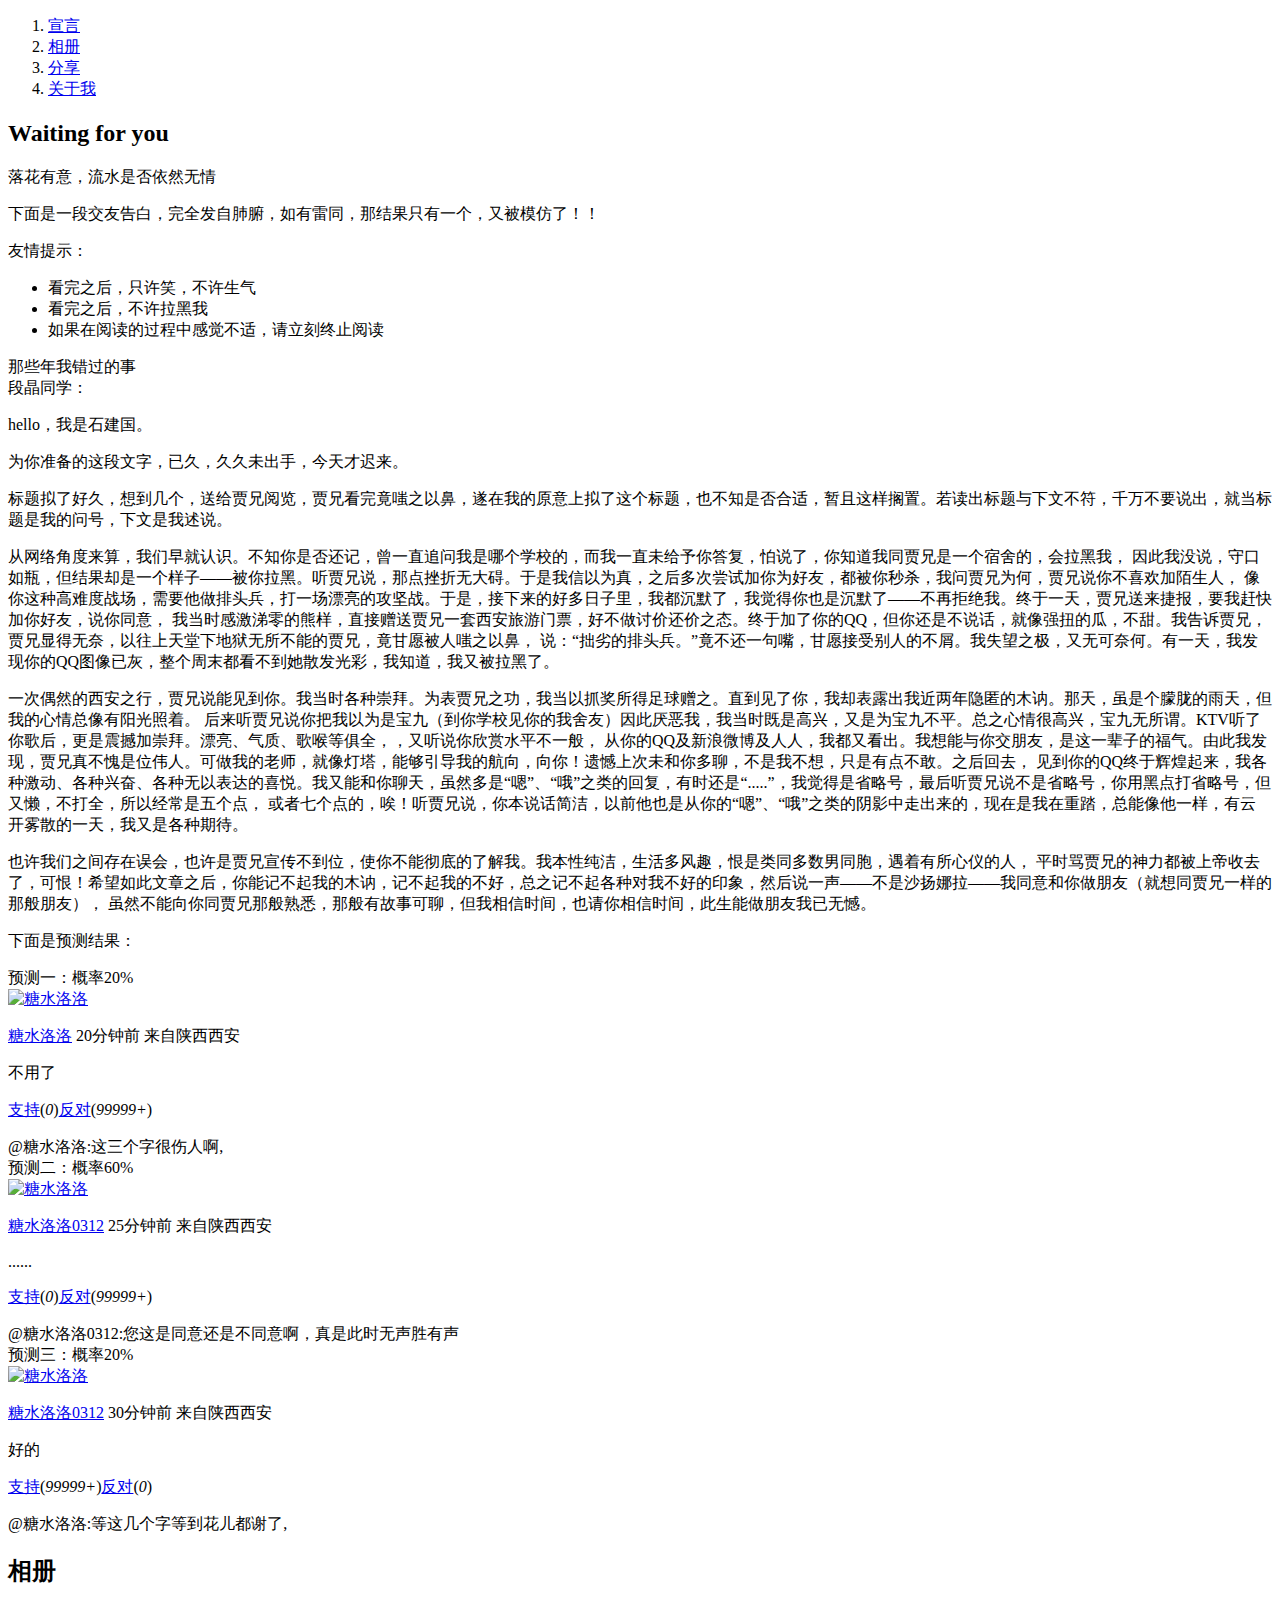
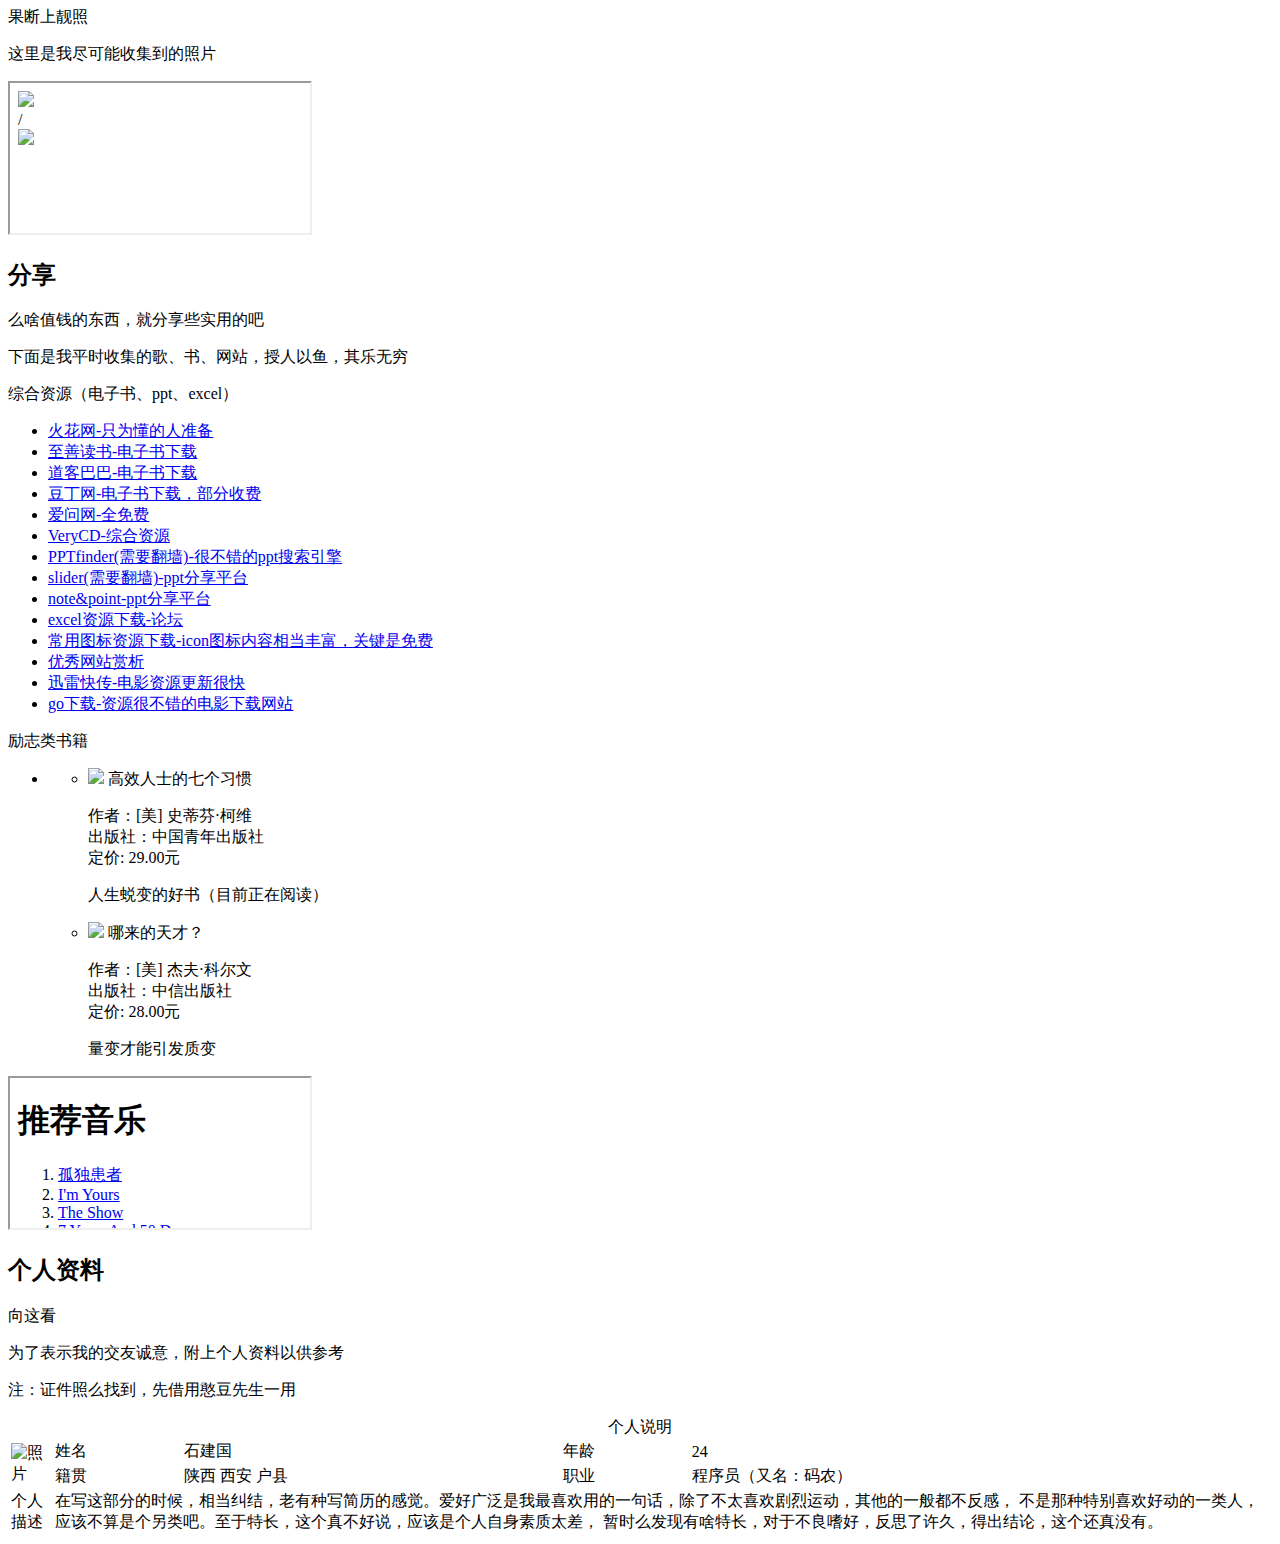
==== gift.html @ 1f764562 "增加工程文件" ====
<!DOCTYPE HTML>
<html>
	<head>
		<meta charset="UTF-8">
		<title>网页</title>
		<link rel="stylesheet" href="css/comment/share.css">
		<link rel="stylesheet" href="lib/css/screen.css">
		<link rel="stylesheet" href="css/comment/comment.css">
		<link rel="stylesheet" href="css/personInfo/personInfo.css">
		<script src="lib/js/jquery.js"></script>
		<script src="lib/js/widget.js"></script>
	</head>
	
	<body>
		<!-- 左侧导航部分 -->
		<div id="nav">
		  <div class="toc section">
		    <ol>
		      <li><a href="#intro">宣言</a></li>
		      <li><a href="#basic">相册</a></li>
		      <li><a href="#async">分享</a></li>
		      <li><a href="#dive-into">关于我</a></li>
		    </ol>
		  </div>
		</div><!-- 左侧导航end -->
		
		<!-- 主体部分 -->
		<div>
			<div class="article-wrap article-intro">
				<article>
					<h2 id="intro">Waiting for you</h2>
					<div class="subtitle">落花有意，流水是否依然无情</div>
					<div class="content">
						<p class="annotation">
							下面是一段交友告白，完全发自肺腑，如有雷同，那结果只有一个，又被模仿了！！
						</p>
	
						<div class="highlight">
							<p class="c1">友情提示：</p>
							<ul>
								<li>看完之后，只许笑，不许生气</li>
								<li>看完之后，不许拉黑我</li>
								<li>如果在阅读的过程中感觉不适，请立刻终止阅读</li>
							</ul>
							<!-- 信内容 -->
							<div class="title">那些年我错过的事</div>
							<div class="article-letter">
								<span>段晶同学：</span>
								<p>
									hello，我是石建国。
								</p>
								<p>
									为你准备的这段文字，已久，久久未出手，今天才迟来。
								</p>
								<p>
									标题拟了好久，想到几个，送给贾兄阅览，贾兄看完竟嗤之以鼻，遂在我的原意上拟了这个标题，也不知是否合适，暂且这样搁置。若读出标题与下文不符，千万不要说出，就当标题是我的问号，下文是我述说。 
								</p>
								<p>
									从网络角度来算，我们早就认识。不知你是否还记，曾一直追问我是哪个学校的，而我一直未给予你答复，怕说了，你知道我同贾兄是一个宿舍的，会拉黑我，
									因此我没说，守口如瓶，但结果却是一个样子——被你拉黑。听贾兄说，那点挫折无大碍。于是我信以为真，之后多次尝试加你为好友，都被你秒杀，我问贾兄为何，贾兄说你不喜欢加陌生人，
									像你这种高难度战场，需要他做排头兵，打一场漂亮的攻坚战。于是，接下来的好多日子里，我都沉默了，我觉得你也是沉默了——不再拒绝我。终于一天，贾兄送来捷报，要我赶快加你好友，说你同意，
									我当时感激涕零的熊样，直接赠送贾兄一套西安旅游门票，好不做讨价还价之态。终于加了你的QQ，但你还是不说话，就像强扭的瓜，不甜。我告诉贾兄，贾兄显得无奈，以往上天堂下地狱无所不能的贾兄，竟甘愿被人嗤之以鼻，
									说：“拙劣的排头兵。”竟不还一句嘴，甘愿接受别人的不屑。我失望之极，又无可奈何。有一天，我发现你的QQ图像已灰，整个周末都看不到她散发光彩，我知道，我又被拉黑了。<i class="d_face d_face4" title="委屈"></i>
								</p>
								<p>
									一次偶然的西安之行，贾兄说能见到你。我当时各种崇拜。为表贾兄之功，我当以抓奖所得足球赠之。直到见了你，我却表露出我近两年隐匿的木讷。那天，虽是个朦胧的雨天，但我的心情总像有阳光照着。
									后来听贾兄说你把我以为是宝九（到你学校见你的我舍友）因此厌恶我，我当时既是高兴，又是为宝九不平。总之心情很高兴，宝九无所谓。KTV听了你歌后，更是震撼加崇拜。漂亮、气质、歌喉等俱全，<i class="d_face d_face9" title="漂亮"></i>，又听说你欣赏水平不一般，
									从你的QQ及新浪微博及人人，我都又看出。我想能与你交朋友，是这一辈子的福气。由此我发现，贾兄真不愧是位伟人。可做我的老师，就像灯塔，能够引导我的航向，向你！遗憾上次未和你多聊，不是我不想，只是有点不敢。之后回去，
									见到你的QQ终于辉煌起来，我各种激动、各种兴奋、各种无以表达的喜悦。我又能和你聊天，虽然多是“嗯”、“哦”之类的回复，有时还是“.....”，我觉得是省略号，最后听贾兄说不是省略号，你用黑点打省略号，但又懒，不打全，所以经常是五个点，
									或者七个点的，唉！听贾兄说，你本说话简洁，以前他也是从你的“嗯”、“哦”之类的阴影中走出来的，现在是我在重踏，总能像他一样，有云开雾散的一天，我又是各种期待。<i class="d_face heart" title="真心"></i>
								</p>
								<p>
									也许我们之间存在误会，也许是贾兄宣传不到位，使你不能彻底的了解我。我本性纯洁，生活多风趣，恨是类同多数男同胞，遇着有所心仪的人，
									平时骂贾兄的神力都被上帝收去了，可恨！希望如此文章之后，你能记不起我的木讷，记不起我的不好，总之记不起各种对我不好的印象，然后说一声——不是沙扬娜拉——我同意和你做朋友（就想同贾兄一样的那般朋友），
									虽然不能向你同贾兄那般熟悉，那般有故事可聊，但我相信时间，也请你相信时间，此生能做朋友我已无憾。
								</p>
							</div>
						</div>
	
						<p>下面是预测结果：</p>
						<div class="highlight">
							<!-- 评论 -->
							<div class="cmt_item">
								<div class="result">预测一：<span class="probability">概率20%</span></div>
								<div class="pic">
									<a href="images/comment/headphoto.png" target="_blank"
										title="糖水洛洛"><img
										src="images/comment/headphoto.png"
										alt="糖水洛洛" width="50" height="50"></a>
								</div>
								<p class="cmt_hd">
									<a href="http://tp3.sinaimg.cn/1891231394/50/39999974156/0" target="_blank"
										title="糖水洛洛">糖水洛洛</a> <span class="cmt_time">20分钟前
										来自陕西西安</span>
								</p>
								<div class="cmt_bd">
									<div class="cmt_content">
										不用了
									</div>
								</div>
								<p class="cmt_fd" id="tool_43846173">
									<span class="cmt_agree"><a href="#" class="agree">支持</a>(<i
										class="agree_num">0</i>)</span><span class="cmt_disagree"><a
										href="#" class="disagree">反对</a>(<i class="disagree_num">99999+</i>)</span>
								</p>
								<div class="annotation margin_left">@糖水洛洛:这三个字很伤人啊,<i class="d_face d_face6" title="汗"></i></div>
							</div><!-- 评论end -->
							<i class="line_wall"></i>
							<div class="cmt_item">
								<div class="result">预测二：<span class="probability">概率60%</span></div>
								<div class="pic">
									<a href="http://tp3.sinaimg.cn/1891231394/50/39999974156/0" target="_blank"
										title="糖水洛洛"><img
										src="http://tp3.sinaimg.cn/1891231394/50/39999974156/0"
										alt="糖水洛洛" width="50" height="50"></a>
								</div>
								<p class="cmt_hd">
									<a href="#" target="_blank"
										title="糖水洛洛">糖水洛洛0312</a> <span class="cmt_time">25分钟前
										来自陕西西安</span>
								</p>
								<div class="cmt_bd">
									<div class="cmt_content">......</div>
								</div>
								<p class="cmt_fd" id="tool_43846173">
									<span class="cmt_agree"><a href="#" class="agree">支持</a>(<i
										class="agree_num">0</i>)</span><span class="cmt_disagree"><a
										href="#" class="disagree">反对</a>(<i class="disagree_num">99999+</i>)</span>
								</p>
								<div class="annotation margin_left">@糖水洛洛0312:您这是同意还是不同意啊，真是此时无声胜有声</div>
							</div><!-- 评论end -->
							<i class="line_wall"></i>
							<div class="cmt_item">
								<div class="result">预测三：<span class="probability">概率20%</span></div>
								<div class="pic">
									<a href="http://tp3.sinaimg.cn/1891231394/50/39999974156/0" target="_blank"
										title="糖水洛洛"><img
										src="http://tp3.sinaimg.cn/1891231394/50/39999974156/0"
										alt="糖水洛洛" width="50" height="50"></a>
								</div>
								<p class="cmt_hd">
									<a href="#" target="_blank"
										title="糖水洛洛">糖水洛洛0312</a> <span class="cmt_time">30分钟前
										来自陕西西安</span>
								</p>
								<div class="cmt_bd">
									<div class="cmt_content">
										好的
									</div>
								</div>
								<p class="cmt_fd" id="tool_43846173">
									<span class="cmt_agree"><a href="#" class="agree">支持</a>(<i
										class="agree_num">99999+</i>)</span><span class="cmt_disagree"><a
										href="#" class="disagree">反对</a>(<i class="disagree_num">0</i>)</span>
								</p>
								<div class="annotation margin_left">@糖水洛洛:等这几个字等到花儿都谢了,
								<i class="d_face d_face13" title="胜利"></i>
								<i class="d_face d_face14" title="赞"></i>
								</div>
							</div><!-- 评论end -->
							<i class="line_wall"></i>
						</div>
					</div>
				</article>
			</div>
			<!-- 分割线 -->
			<div class="divider-from-bottom social"></div>
			
			<!-- 相册部分 -->
			<div class="article-wrap article-basic">
				<article>
				    <h2 id="basic">相册</h2>
    				<div class="subtitle">果断上靓照</div>
    				<div class="content">
    					<p>这里是我尽可能收集到的照片</p>
    					<div class="highlight">
    						<iframe src="photo.html" class="photo"></iframe>
    					</div>
    				</div>
				</article>
			</div><!-- 相册部分end -->
			<!-- 分割线 -->
			<div class="divider-from-bottom social"></div>
			
			<!-- 分享部分 -->
			<div class="article-wrap article-async">
				<article>
				    <h2 id="async">分享</h2>
    				<div class="subtitle">么啥值钱的东西，就分享些实用的吧</div>
    				<div class="content">
    					<p>下面是我平时收集的歌、书、网站，授人以鱼，其乐无穷</p>
    					<!-- 书籍部分 -->
    					<div>综合资源（电子书、ppt、excel）</div>
						<ul class="resouce noboder">
							<li class="resouce_li">
								<a href="http://www.hoohua.com/">火花网-只为懂的人准备</a>
							</li>
							<li class="resouce_li">
								<a href="http://uread.superfection.com/">至善读书-电子书下载</a>
							</li>
							<li class="resouce_li">
								<a href="http://www.doc88.com/">道客巴巴-电子书下载</a>
							</li>
							<li class="resouce_li">
								<a href="http://www.docin.com/">豆丁网-电子书下载，部分收费</a>
							</li>
							<li class="resouce_li">
								<a href="http://ishare.iask.sina.com.cn/">爱问网-全免费</a>
							</li>
							<li class="resouce_li">
								<a href="http://www.verycd.com/">VeryCD-综合资源</a>
							</li>
							<li class="resouce_li">
								<a href="http://pptfinder.net/">PPTfinder(需要翻墙)-很不错的ppt搜索引擎</a>
							</li>
							<li class="resouce_li">
								<a href="http://www.slideshare.net/">slider(需要翻墙)-ppt分享平台</a>
							</li>
							<li class="resouce_li">
								<a href="http://noteandpoint.com/">note&point-ppt分享平台</a>
							</li>
							<li class="resouce_li">
								<a href="http://www.exceltip.net/">excel资源下载-论坛</a>
							</li>
							<li class="resouce_li">
								<a href="http://www.iconarchive.com/">常用图标资源下载-icon图标内容相当丰富，关键是免费</a>
							</li>
							<li class="resouce_li">
								<a href="http://nav80.com/">优秀网站赏析</a>
							</li>
							<li class="resouce_li">
								<a href="http://find.xlpan.com/index.html">迅雷快传-电影资源更新很快</a>
							</li>
							<li class="resouce_li">
								<a href="http://goxiazai.cc/">go下载-资源很不错的电影下载网站</a>
							</li>
						</ul>
						<div>
							<div class="typetitle">励志类书籍</div>
							<ul class="entry-list-col2 noboder">
								<li class="nostyle">
									<ul class="noboder">
										<li class="nostyle">
											<a>
												<img src="images/comment/firstbook.jpg" class="cover"/>
											</a>
											<label class="booktitle">高效人士的七个习惯</label>
											<p class="entry-star-small">							
												作者：[美] 史蒂芬·柯维
												<br>出版社：中国青年出版社
												<br>定价: 29.00元
											</p>
											<div class="entry-list-col2-review">
												<p class="entry-star-small">
													人生蜕变的好书（目前正在阅读）
												</p>
											</div>
										</li>
										<li class="nostyle">
											<a>
												<img src="images/comment/secondbook.jpg" class="cover"/>
											</a>
											<label class="booktitle">哪来的天才？</label>
											<p class="entry-star-small">							
												作者：[美] 杰夫·科尔文
												<br>出版社：中信出版社
												<br>定价: 28.00元
											</p>
											<div class="entry-list-col2-review">
												<p class="entry-star-small">
													量变才能引发质变
												</p>
											</div>
										</li>
									</ul>
								</li>
							</ul>
						</div>	
    					<!-- 音乐 -->
    					<div class="graybg">
    						<iframe src="music.html" class="music"></iframe>
    					</div>
    				</div>
				</article>
			</div><!-- 分享部分end -->
			<!-- 分割线 -->
			<div class="divider-from-bottom social"></div>
			
			<!-- 个人说明部分 -->
			<div class="article-wrap article-dive-into">
				<article>
				    <h2 id="dive-into">个人资料</h2>
    				<div class="subtitle">向这看</div>
    				<div class="content">
    					<p>为了表示我的交友诚意，附上个人资料以供参考</p>
    					<p class="memo">注：证件照么找到，先借用憨豆先生一用</p>
    					<div class="highlight">
    						<table class="table">
    							<caption>个人说明</caption>
    							<tbody>
    								<tr>
    									<td rowspan="2">
    										<img alt="照片" src="images/comment/me.gif">
    									</td>
    									<td>姓名</td>
    									<td>石建国</td>
    									<td>年龄</td>
    									<td>24</td>
    								</tr>
    								<tr>
    									<td>籍贯</td>
    									<td>陕西 西安 户县</td>
    									<td>职业</td>
    									<td>程序员（又名：码农）</td>
    								</tr>
    								<tr>
    									<td rowspan="5">个人描述</td>
    									<td colspan="5">
    										在写这部分的时候，相当纠结，老有种写简历的感觉。爱好广泛是我最喜欢用的一句话，除了不太喜欢剧烈运动，其他的一般都不反感，
    										不是那种特别喜欢好动的一类人，应该不算是个另类吧。至于特长，这个真不好说，应该是个人自身素质太差，
    										暂时么发现有啥特长，对于不良嗜好，反思了许久，得出结论，这个还真没有。
    									</td>
    								</tr>
    							</tbody>
    						</table>
    					</div>
    				</div>
				</article>
			</div><!-- 个人说明部分end -->
			<!-- 分割线 -->
			<div class="divider-from-bottom social"></div>
			<a id="scroll-to-top" title="回到顶部"></a>
		</div>
	</body>
</html>
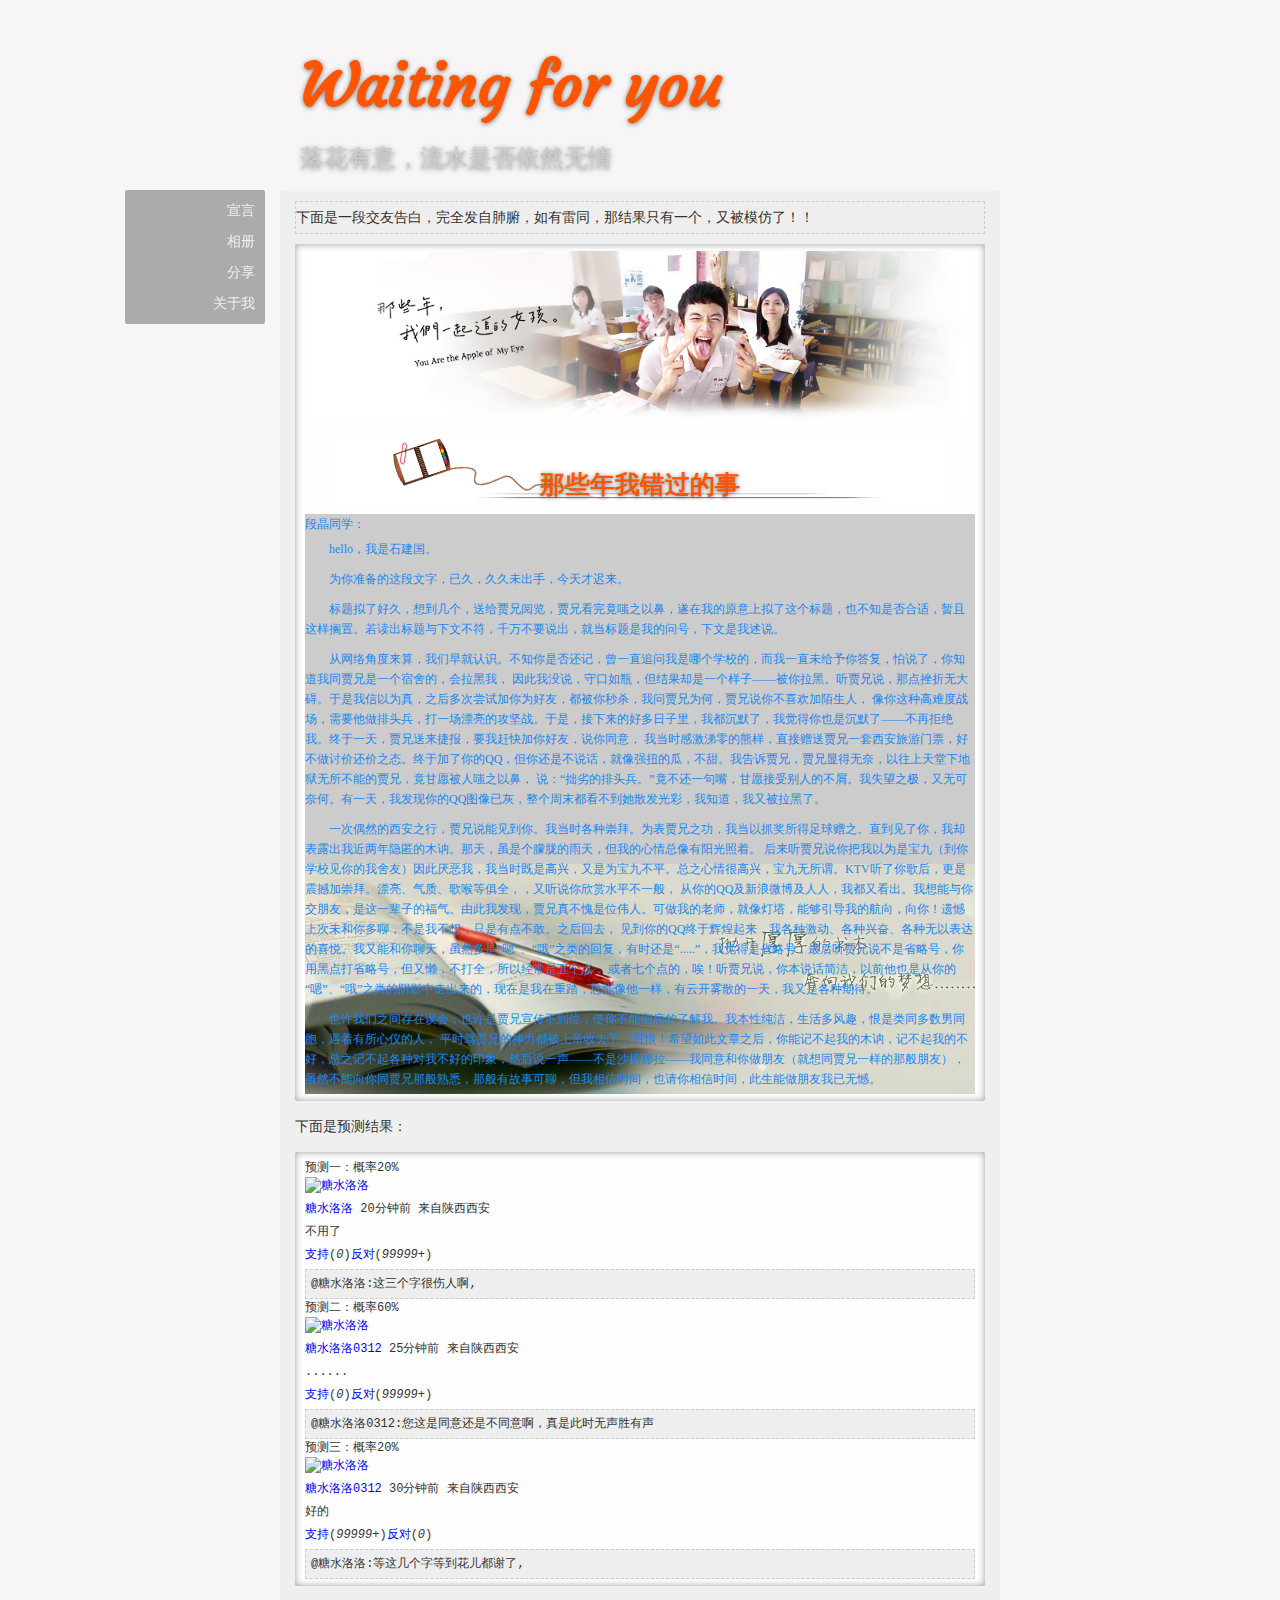
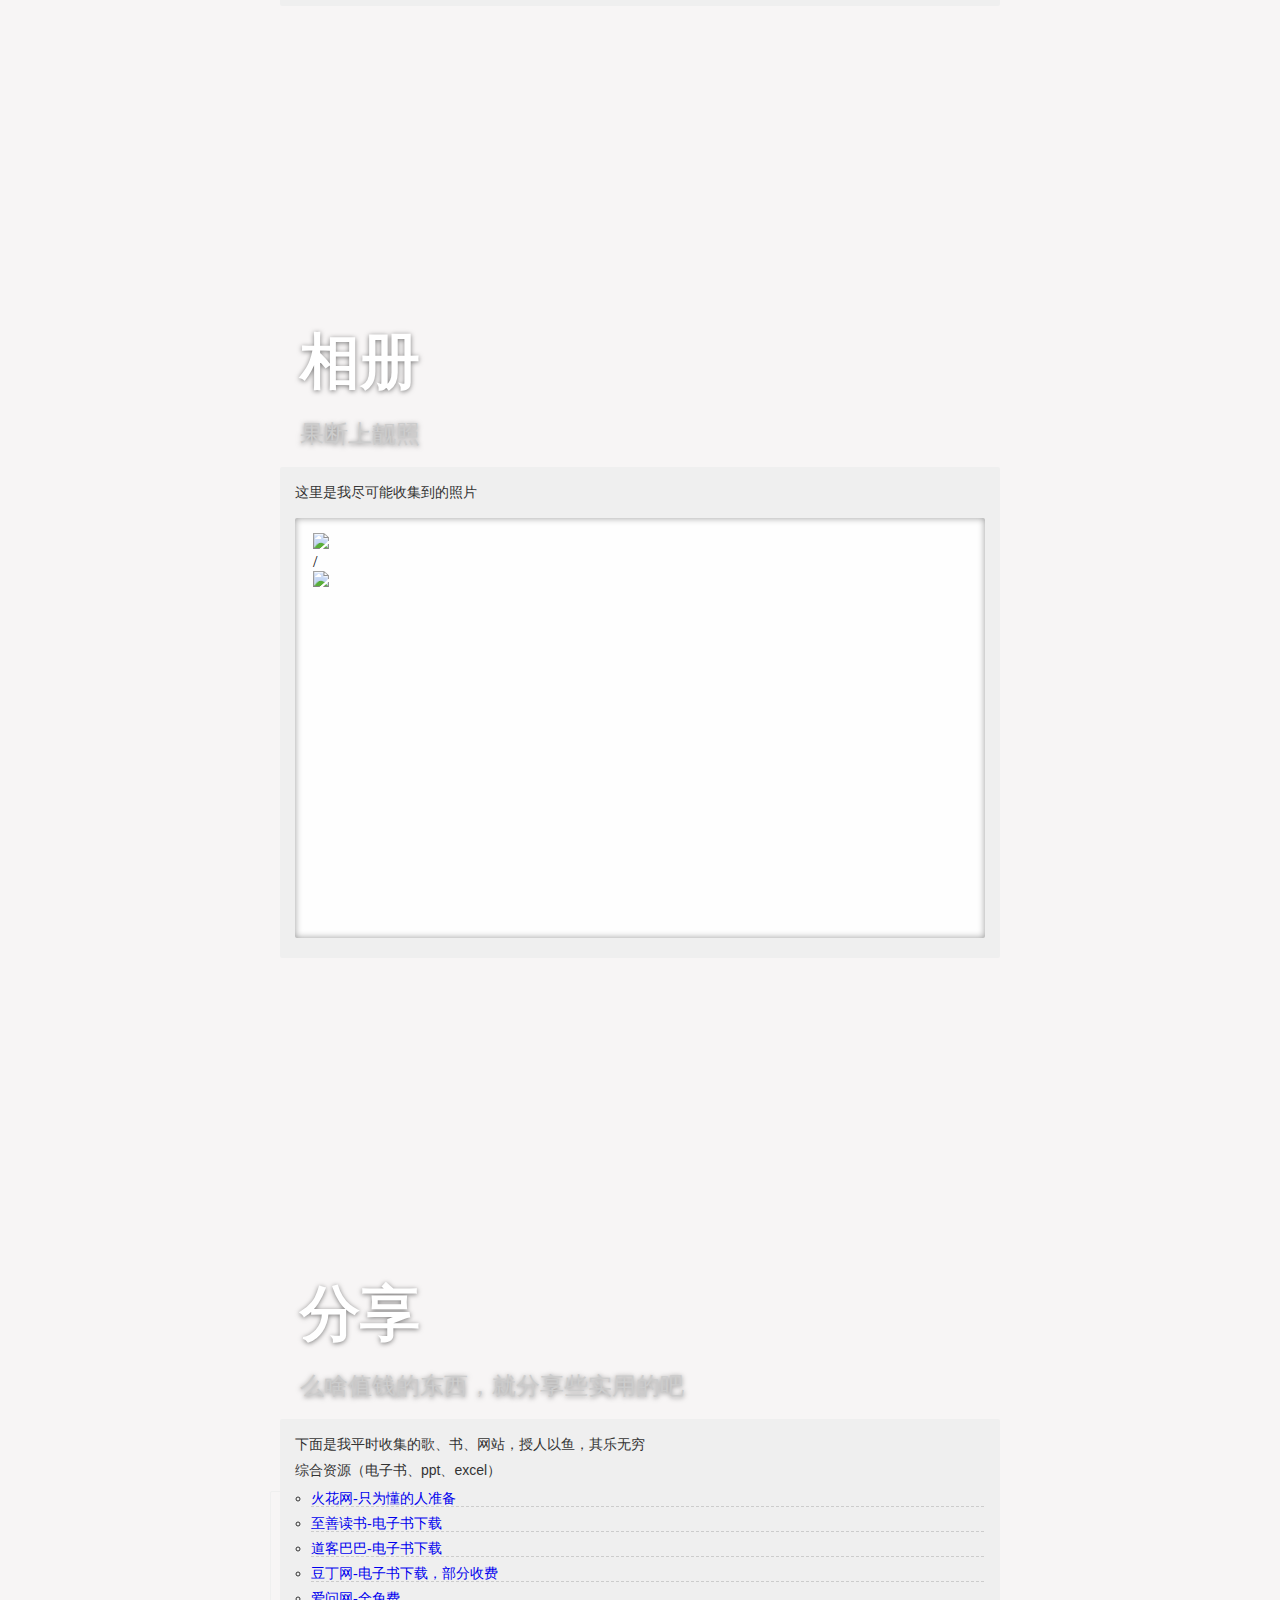
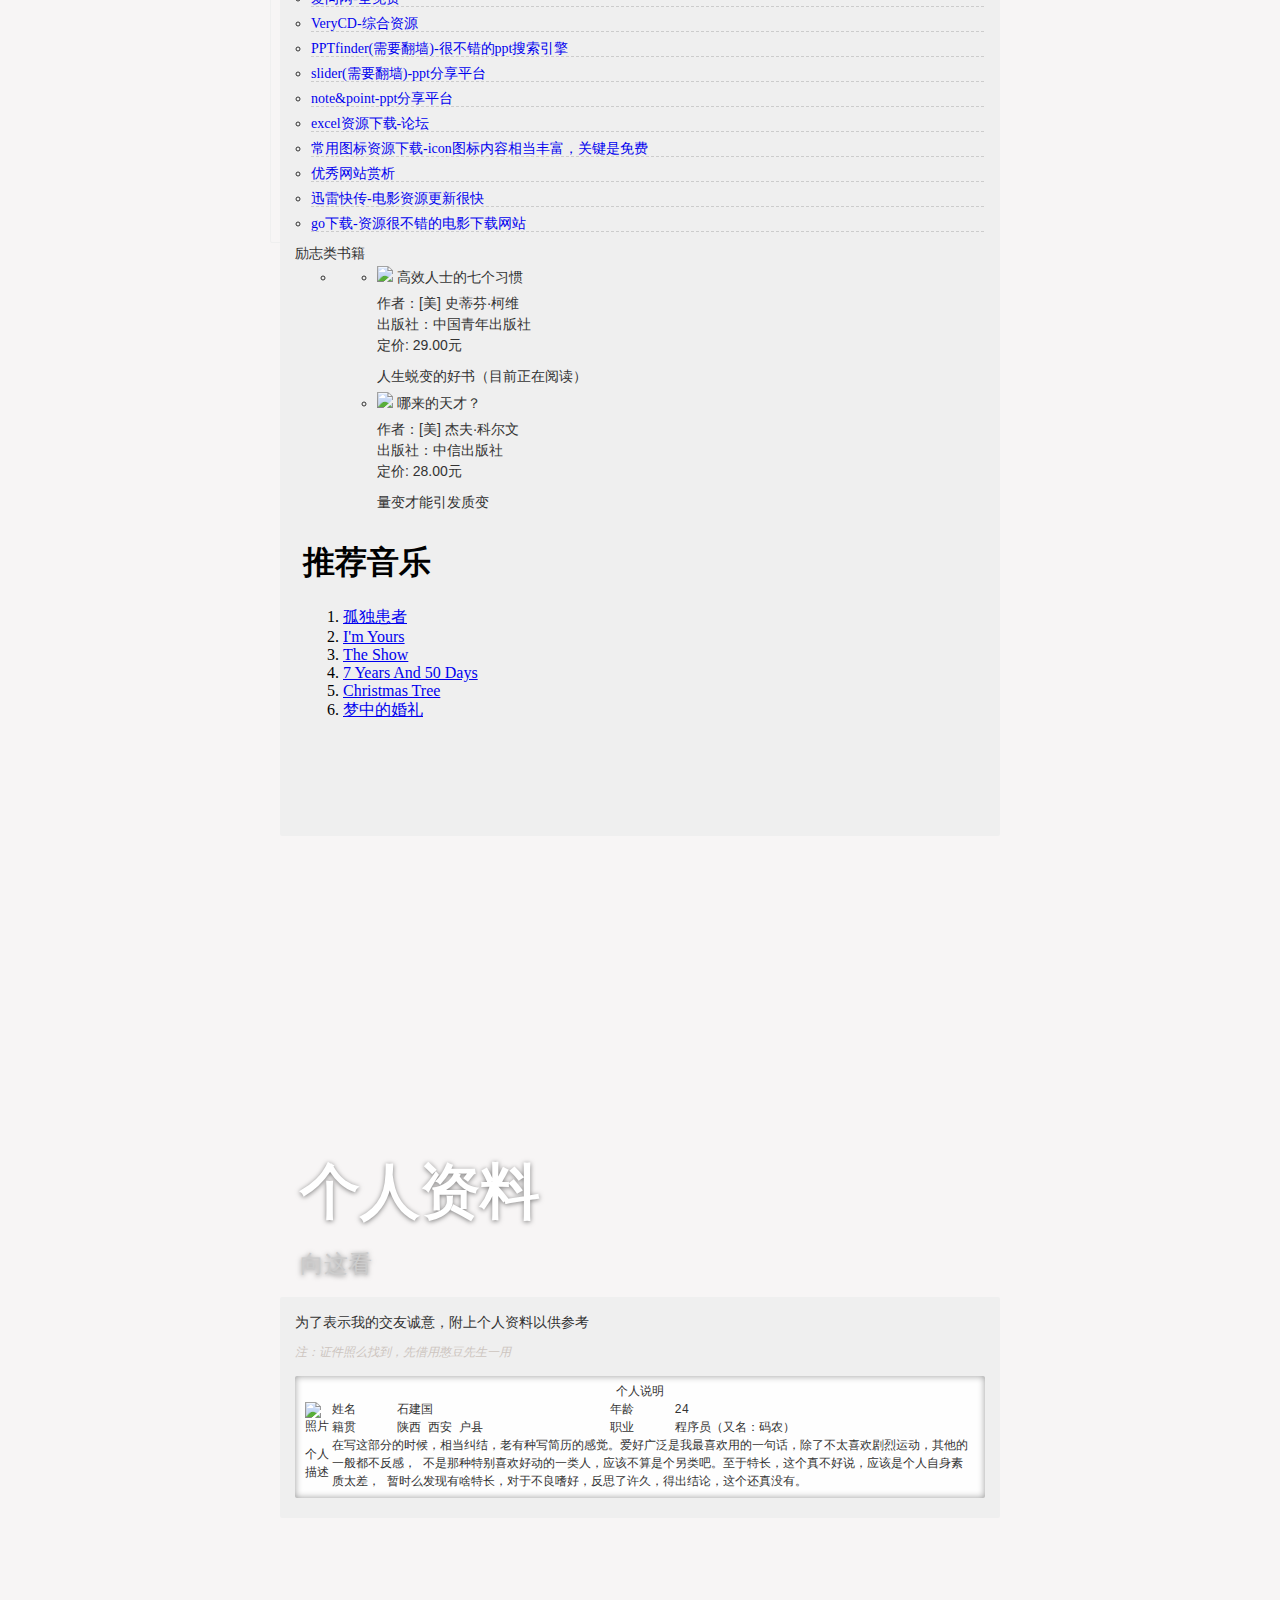
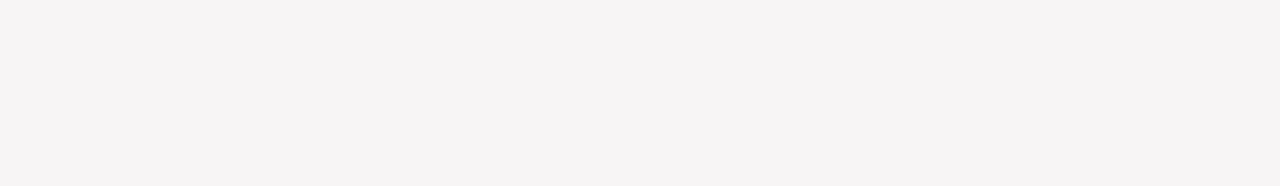
==== commit cff9e1bb: "1.完善书信样式" ====
--- a/gift.html
+++ b/gift.html
@@ -1,335 +1,334 @@
-<!DOCTYPE HTML>
-<html>
-	<head>
-		<meta charset="UTF-8">
-		<title>网页</title>
-		<link rel="stylesheet" href="css/comment/share.css">
-		<link rel="stylesheet" href="lib/css/screen.css">
-		<link rel="stylesheet" href="css/comment/comment.css">
-		<link rel="stylesheet" href="css/personInfo/personInfo.css">
-		<script src="lib/js/jquery.js"></script>
-		<script src="lib/js/widget.js"></script>
-	</head>
-	
-	<body>
-		<!-- 左侧导航部分 -->
-		<div id="nav">
-		  <div class="toc section">
-		    <ol>
-		      <li><a href="#intro">宣言</a></li>
-		      <li><a href="#basic">相册</a></li>
-		      <li><a href="#async">分享</a></li>
-		      <li><a href="#dive-into">关于我</a></li>
-		    </ol>
-		  </div>
-		</div><!-- 左侧导航end -->
-		
-		<!-- 主体部分 -->
-		<div>
-			<div class="article-wrap article-intro">
-				<article>
-					<h2 id="intro">Waiting for you</h2>
-					<div class="subtitle">落花有意，流水是否依然无情</div>
-					<div class="content">
-						<p class="annotation">
-							下面是一段交友告白，完全发自肺腑，如有雷同，那结果只有一个，又被模仿了！！
-						</p>
-	
-						<div class="highlight">
-							<p class="c1">友情提示：</p>
-							<ul>
-								<li>看完之后，只许笑，不许生气</li>
-								<li>看完之后，不许拉黑我</li>
-								<li>如果在阅读的过程中感觉不适，请立刻终止阅读</li>
-							</ul>
-							<!-- 信内容 -->
-							<div class="title">那些年我错过的事</div>
-							<div class="article-letter">
-								<span>段晶同学：</span>
-								<p>
-									hello，我是石建国。
-								</p>
-								<p>
-									为你准备的这段文字，已久，久久未出手，今天才迟来。
-								</p>
-								<p>
-									标题拟了好久，想到几个，送给贾兄阅览，贾兄看完竟嗤之以鼻，遂在我的原意上拟了这个标题，也不知是否合适，暂且这样搁置。若读出标题与下文不符，千万不要说出，就当标题是我的问号，下文是我述说。 
-								</p>
-								<p>
-									从网络角度来算，我们早就认识。不知你是否还记，曾一直追问我是哪个学校的，而我一直未给予你答复，怕说了，你知道我同贾兄是一个宿舍的，会拉黑我，
-									因此我没说，守口如瓶，但结果却是一个样子——被你拉黑。听贾兄说，那点挫折无大碍。于是我信以为真，之后多次尝试加你为好友，都被你秒杀，我问贾兄为何，贾兄说你不喜欢加陌生人，
-									像你这种高难度战场，需要他做排头兵，打一场漂亮的攻坚战。于是，接下来的好多日子里，我都沉默了，我觉得你也是沉默了——不再拒绝我。终于一天，贾兄送来捷报，要我赶快加你好友，说你同意，
-									我当时感激涕零的熊样，直接赠送贾兄一套西安旅游门票，好不做讨价还价之态。终于加了你的QQ，但你还是不说话，就像强扭的瓜，不甜。我告诉贾兄，贾兄显得无奈，以往上天堂下地狱无所不能的贾兄，竟甘愿被人嗤之以鼻，
-									说：“拙劣的排头兵。”竟不还一句嘴，甘愿接受别人的不屑。我失望之极，又无可奈何。有一天，我发现你的QQ图像已灰，整个周末都看不到她散发光彩，我知道，我又被拉黑了。<i class="d_face d_face4" title="委屈"></i>
-								</p>
-								<p>
-									一次偶然的西安之行，贾兄说能见到你。我当时各种崇拜。为表贾兄之功，我当以抓奖所得足球赠之。直到见了你，我却表露出我近两年隐匿的木讷。那天，虽是个朦胧的雨天，但我的心情总像有阳光照着。
-									后来听贾兄说你把我以为是宝九（到你学校见你的我舍友）因此厌恶我，我当时既是高兴，又是为宝九不平。总之心情很高兴，宝九无所谓。KTV听了你歌后，更是震撼加崇拜。漂亮、气质、歌喉等俱全，<i class="d_face d_face9" title="漂亮"></i>，又听说你欣赏水平不一般，
-									从你的QQ及新浪微博及人人，我都又看出。我想能与你交朋友，是这一辈子的福气。由此我发现，贾兄真不愧是位伟人。可做我的老师，就像灯塔，能够引导我的航向，向你！遗憾上次未和你多聊，不是我不想，只是有点不敢。之后回去，
-									见到你的QQ终于辉煌起来，我各种激动、各种兴奋、各种无以表达的喜悦。我又能和你聊天，虽然多是“嗯”、“哦”之类的回复，有时还是“.....”，我觉得是省略号，最后听贾兄说不是省略号，你用黑点打省略号，但又懒，不打全，所以经常是五个点，
-									或者七个点的，唉！听贾兄说，你本说话简洁，以前他也是从你的“嗯”、“哦”之类的阴影中走出来的，现在是我在重踏，总能像他一样，有云开雾散的一天，我又是各种期待。<i class="d_face heart" title="真心"></i>
-								</p>
-								<p>
-									也许我们之间存在误会，也许是贾兄宣传不到位，使你不能彻底的了解我。我本性纯洁，生活多风趣，恨是类同多数男同胞，遇着有所心仪的人，
-									平时骂贾兄的神力都被上帝收去了，可恨！希望如此文章之后，你能记不起我的木讷，记不起我的不好，总之记不起各种对我不好的印象，然后说一声——不是沙扬娜拉——我同意和你做朋友（就想同贾兄一样的那般朋友），
-									虽然不能向你同贾兄那般熟悉，那般有故事可聊，但我相信时间，也请你相信时间，此生能做朋友我已无憾。
-								</p>
-							</div>
-						</div>
-	
-						<p>下面是预测结果：</p>
-						<div class="highlight">
-							<!-- 评论 -->
-							<div class="cmt_item">
-								<div class="result">预测一：<span class="probability">概率20%</span></div>
-								<div class="pic">
-									<a href="images/comment/headphoto.png" target="_blank"
-										title="糖水洛洛"><img
-										src="images/comment/headphoto.png"
-										alt="糖水洛洛" width="50" height="50"></a>
-								</div>
-								<p class="cmt_hd">
-									<a href="http://tp3.sinaimg.cn/1891231394/50/39999974156/0" target="_blank"
-										title="糖水洛洛">糖水洛洛</a> <span class="cmt_time">20分钟前
-										来自陕西西安</span>
-								</p>
-								<div class="cmt_bd">
-									<div class="cmt_content">
-										不用了
-									</div>
-								</div>
-								<p class="cmt_fd" id="tool_43846173">
-									<span class="cmt_agree"><a href="#" class="agree">支持</a>(<i
-										class="agree_num">0</i>)</span><span class="cmt_disagree"><a
-										href="#" class="disagree">反对</a>(<i class="disagree_num">99999+</i>)</span>
-								</p>
-								<div class="annotation margin_left">@糖水洛洛:这三个字很伤人啊,<i class="d_face d_face6" title="汗"></i></div>
-							</div><!-- 评论end -->
-							<i class="line_wall"></i>
-							<div class="cmt_item">
-								<div class="result">预测二：<span class="probability">概率60%</span></div>
-								<div class="pic">
-									<a href="http://tp3.sinaimg.cn/1891231394/50/39999974156/0" target="_blank"
-										title="糖水洛洛"><img
-										src="http://tp3.sinaimg.cn/1891231394/50/39999974156/0"
-										alt="糖水洛洛" width="50" height="50"></a>
-								</div>
-								<p class="cmt_hd">
-									<a href="#" target="_blank"
-										title="糖水洛洛">糖水洛洛0312</a> <span class="cmt_time">25分钟前
-										来自陕西西安</span>
-								</p>
-								<div class="cmt_bd">
-									<div class="cmt_content">......</div>
-								</div>
-								<p class="cmt_fd" id="tool_43846173">
-									<span class="cmt_agree"><a href="#" class="agree">支持</a>(<i
-										class="agree_num">0</i>)</span><span class="cmt_disagree"><a
-										href="#" class="disagree">反对</a>(<i class="disagree_num">99999+</i>)</span>
-								</p>
-								<div class="annotation margin_left">@糖水洛洛0312:您这是同意还是不同意啊，真是此时无声胜有声</div>
-							</div><!-- 评论end -->
-							<i class="line_wall"></i>
-							<div class="cmt_item">
-								<div class="result">预测三：<span class="probability">概率20%</span></div>
-								<div class="pic">
-									<a href="http://tp3.sinaimg.cn/1891231394/50/39999974156/0" target="_blank"
-										title="糖水洛洛"><img
-										src="http://tp3.sinaimg.cn/1891231394/50/39999974156/0"
-										alt="糖水洛洛" width="50" height="50"></a>
-								</div>
-								<p class="cmt_hd">
-									<a href="#" target="_blank"
-										title="糖水洛洛">糖水洛洛0312</a> <span class="cmt_time">30分钟前
-										来自陕西西安</span>
-								</p>
-								<div class="cmt_bd">
-									<div class="cmt_content">
-										好的
-									</div>
-								</div>
-								<p class="cmt_fd" id="tool_43846173">
-									<span class="cmt_agree"><a href="#" class="agree">支持</a>(<i
-										class="agree_num">99999+</i>)</span><span class="cmt_disagree"><a
-										href="#" class="disagree">反对</a>(<i class="disagree_num">0</i>)</span>
-								</p>
-								<div class="annotation margin_left">@糖水洛洛:等这几个字等到花儿都谢了,
-								<i class="d_face d_face13" title="胜利"></i>
-								<i class="d_face d_face14" title="赞"></i>
-								</div>
-							</div><!-- 评论end -->
-							<i class="line_wall"></i>
-						</div>
-					</div>
-				</article>
-			</div>
-			<!-- 分割线 -->
-			<div class="divider-from-bottom social"></div>
-			
-			<!-- 相册部分 -->
-			<div class="article-wrap article-basic">
-				<article>
-				    <h2 id="basic">相册</h2>
-    				<div class="subtitle">果断上靓照</div>
-    				<div class="content">
-    					<p>这里是我尽可能收集到的照片</p>
-    					<div class="highlight">
-    						<iframe src="photo.html" class="photo"></iframe>
-    					</div>
-    				</div>
-				</article>
-			</div><!-- 相册部分end -->
-			<!-- 分割线 -->
-			<div class="divider-from-bottom social"></div>
-			
-			<!-- 分享部分 -->
-			<div class="article-wrap article-async">
-				<article>
-				    <h2 id="async">分享</h2>
-    				<div class="subtitle">么啥值钱的东西，就分享些实用的吧</div>
-    				<div class="content">
-    					<p>下面是我平时收集的歌、书、网站，授人以鱼，其乐无穷</p>
-    					<!-- 书籍部分 -->
-    					<div>综合资源（电子书、ppt、excel）</div>
-						<ul class="resouce noboder">
-							<li class="resouce_li">
-								<a href="http://www.hoohua.com/">火花网-只为懂的人准备</a>
-							</li>
-							<li class="resouce_li">
-								<a href="http://uread.superfection.com/">至善读书-电子书下载</a>
-							</li>
-							<li class="resouce_li">
-								<a href="http://www.doc88.com/">道客巴巴-电子书下载</a>
-							</li>
-							<li class="resouce_li">
-								<a href="http://www.docin.com/">豆丁网-电子书下载，部分收费</a>
-							</li>
-							<li class="resouce_li">
-								<a href="http://ishare.iask.sina.com.cn/">爱问网-全免费</a>
-							</li>
-							<li class="resouce_li">
-								<a href="http://www.verycd.com/">VeryCD-综合资源</a>
-							</li>
-							<li class="resouce_li">
-								<a href="http://pptfinder.net/">PPTfinder(需要翻墙)-很不错的ppt搜索引擎</a>
-							</li>
-							<li class="resouce_li">
-								<a href="http://www.slideshare.net/">slider(需要翻墙)-ppt分享平台</a>
-							</li>
-							<li class="resouce_li">
-								<a href="http://noteandpoint.com/">note&point-ppt分享平台</a>
-							</li>
-							<li class="resouce_li">
-								<a href="http://www.exceltip.net/">excel资源下载-论坛</a>
-							</li>
-							<li class="resouce_li">
-								<a href="http://www.iconarchive.com/">常用图标资源下载-icon图标内容相当丰富，关键是免费</a>
-							</li>
-							<li class="resouce_li">
-								<a href="http://nav80.com/">优秀网站赏析</a>
-							</li>
-							<li class="resouce_li">
-								<a href="http://find.xlpan.com/index.html">迅雷快传-电影资源更新很快</a>
-							</li>
-							<li class="resouce_li">
-								<a href="http://goxiazai.cc/">go下载-资源很不错的电影下载网站</a>
-							</li>
-						</ul>
-						<div>
-							<div class="typetitle">励志类书籍</div>
-							<ul class="entry-list-col2 noboder">
-								<li class="nostyle">
-									<ul class="noboder">
-										<li class="nostyle">
-											<a>
-												<img src="images/comment/firstbook.jpg" class="cover"/>
-											</a>
-											<label class="booktitle">高效人士的七个习惯</label>
-											<p class="entry-star-small">							
-												作者：[美] 史蒂芬·柯维
-												<br>出版社：中国青年出版社
-												<br>定价: 29.00元
-											</p>
-											<div class="entry-list-col2-review">
-												<p class="entry-star-small">
-													人生蜕变的好书（目前正在阅读）
-												</p>
-											</div>
-										</li>
-										<li class="nostyle">
-											<a>
-												<img src="images/comment/secondbook.jpg" class="cover"/>
-											</a>
-											<label class="booktitle">哪来的天才？</label>
-											<p class="entry-star-small">							
-												作者：[美] 杰夫·科尔文
-												<br>出版社：中信出版社
-												<br>定价: 28.00元
-											</p>
-											<div class="entry-list-col2-review">
-												<p class="entry-star-small">
-													量变才能引发质变
-												</p>
-											</div>
-										</li>
-									</ul>
-								</li>
-							</ul>
-						</div>	
-    					<!-- 音乐 -->
-    					<div class="graybg">
-    						<iframe src="music.html" class="music"></iframe>
-    					</div>
-    				</div>
-				</article>
-			</div><!-- 分享部分end -->
-			<!-- 分割线 -->
-			<div class="divider-from-bottom social"></div>
-			
-			<!-- 个人说明部分 -->
-			<div class="article-wrap article-dive-into">
-				<article>
-				    <h2 id="dive-into">个人资料</h2>
-    				<div class="subtitle">向这看</div>
-    				<div class="content">
-    					<p>为了表示我的交友诚意，附上个人资料以供参考</p>
-    					<p class="memo">注：证件照么找到，先借用憨豆先生一用</p>
-    					<div class="highlight">
-    						<table class="table">
-    							<caption>个人说明</caption>
-    							<tbody>
-    								<tr>
-    									<td rowspan="2">
-    										<img alt="照片" src="images/comment/me.gif">
-    									</td>
-    									<td>姓名</td>
-    									<td>石建国</td>
-    									<td>年龄</td>
-    									<td>24</td>
-    								</tr>
-    								<tr>
-    									<td>籍贯</td>
-    									<td>陕西 西安 户县</td>
-    									<td>职业</td>
-    									<td>程序员（又名：码农）</td>
-    								</tr>
-    								<tr>
-    									<td rowspan="5">个人描述</td>
-    									<td colspan="5">
-    										在写这部分的时候，相当纠结，老有种写简历的感觉。爱好广泛是我最喜欢用的一句话，除了不太喜欢剧烈运动，其他的一般都不反感，
-    										不是那种特别喜欢好动的一类人，应该不算是个另类吧。至于特长，这个真不好说，应该是个人自身素质太差，
-    										暂时么发现有啥特长，对于不良嗜好，反思了许久，得出结论，这个还真没有。
-    									</td>
-    								</tr>
-    							</tbody>
-    						</table>
-    					</div>
-    				</div>
-				</article>
-			</div><!-- 个人说明部分end -->
-			<!-- 分割线 -->
-			<div class="divider-from-bottom social"></div>
-			<a id="scroll-to-top" title="回到顶部"></a>
-		</div>
-	</body>
+<!DOCTYPE HTML>
+<html>
+	<head>
+		<meta charset="UTF-8">
+		<title>网页</title>
+		<link rel="stylesheet" href="css/comment/share.css">
+		<link rel="stylesheet" href="lib/css/screen.css">
+		<link rel="stylesheet" href="css/comment/comment.css">
+		<link rel="stylesheet" href="css/personInfo/personInfo.css">
+		<script src="lib/js/jquery.js"></script>
+		<script src="lib/js/widget.js"></script>
+	</head>
+	
+	<body>
+		<!-- 左侧导航部分 -->
+		<div id="nav">
+		  <div class="toc section">
+		    <ol>
+		      <li><a href="#intro">宣言</a></li>
+		      <li><a href="#basic">相册</a></li>
+		      <li><a href="#async">分享</a></li>
+		      <li><a href="#dive-into">关于我</a></li>
+		    </ol>
+		  </div>
+		</div><!-- 左侧导航end -->
+		
+		<!-- 主体部分 -->
+		<div>
+			<div class="article-wrap article-intro">
+				<article>
+					<h2 id="intro">Waiting for you</h2>
+					<div class="subtitle">落花有意，流水是否依然无情</div>
+					<div class="content">
+						<p class="annotation">
+							下面是一段交友告白，完全发自肺腑，如有雷同，那结果只有一个，又被模仿了！！
+						</p>
+	
+						<div class="highlight">
+							<!-- 信内容 -->
+							<img alt="标题背景" src="lib/images/letter_bg.jpg" class="wd100">
+							<div class="letter_title">
+								<div class="textCenter pt40">
+									<h2 class="pt0 ft_size25">那些年我错过的事</h2>
+								</div>
+							</div>
+							<div class="article-letter">
+								<span>段晶同学：</span>
+								<p>
+									hello，我是石建国。
+								</p>
+								<p>
+									为你准备的这段文字，已久，久久未出手，今天才迟来。
+								</p>
+								<p>
+									标题拟了好久，想到几个，送给贾兄阅览，贾兄看完竟嗤之以鼻，遂在我的原意上拟了这个标题，也不知是否合适，暂且这样搁置。若读出标题与下文不符，千万不要说出，就当标题是我的问号，下文是我述说。 
+								</p>
+								<p>
+									从网络角度来算，我们早就认识。不知你是否还记，曾一直追问我是哪个学校的，而我一直未给予你答复，怕说了，你知道我同贾兄是一个宿舍的，会拉黑我，
+									因此我没说，守口如瓶，但结果却是一个样子——被你拉黑。听贾兄说，那点挫折无大碍。于是我信以为真，之后多次尝试加你为好友，都被你秒杀，我问贾兄为何，贾兄说你不喜欢加陌生人，
+									像你这种高难度战场，需要他做排头兵，打一场漂亮的攻坚战。于是，接下来的好多日子里，我都沉默了，我觉得你也是沉默了——不再拒绝我。终于一天，贾兄送来捷报，要我赶快加你好友，说你同意，
+									我当时感激涕零的熊样，直接赠送贾兄一套西安旅游门票，好不做讨价还价之态。终于加了你的QQ，但你还是不说话，就像强扭的瓜，不甜。我告诉贾兄，贾兄显得无奈，以往上天堂下地狱无所不能的贾兄，竟甘愿被人嗤之以鼻，
+									说：“拙劣的排头兵。”竟不还一句嘴，甘愿接受别人的不屑。我失望之极，又无可奈何。有一天，我发现你的QQ图像已灰，整个周末都看不到她散发光彩，我知道，我又被拉黑了。<i class="d_face d_face4" title="委屈"></i>
+								</p>
+								<p>
+									一次偶然的西安之行，贾兄说能见到你。我当时各种崇拜。为表贾兄之功，我当以抓奖所得足球赠之。直到见了你，我却表露出我近两年隐匿的木讷。那天，虽是个朦胧的雨天，但我的心情总像有阳光照着。
+									后来听贾兄说你把我以为是宝九（到你学校见你的我舍友）因此厌恶我，我当时既是高兴，又是为宝九不平。总之心情很高兴，宝九无所谓。KTV听了你歌后，更是震撼加崇拜。漂亮、气质、歌喉等俱全，<i class="d_face d_face9" title="漂亮"></i>，又听说你欣赏水平不一般，
+									从你的QQ及新浪微博及人人，我都又看出。我想能与你交朋友，是这一辈子的福气。由此我发现，贾兄真不愧是位伟人。可做我的老师，就像灯塔，能够引导我的航向，向你！遗憾上次未和你多聊，不是我不想，只是有点不敢。之后回去，
+									见到你的QQ终于辉煌起来，我各种激动、各种兴奋、各种无以表达的喜悦。我又能和你聊天，虽然多是“嗯”、“哦”之类的回复，有时还是“.....”，我觉得是省略号，最后听贾兄说不是省略号，你用黑点打省略号，但又懒，不打全，所以经常是五个点，
+									或者七个点的，唉！听贾兄说，你本说话简洁，以前他也是从你的“嗯”、“哦”之类的阴影中走出来的，现在是我在重踏，总能像他一样，有云开雾散的一天，我又是各种期待。<i class="d_face heart" title="真心"></i>
+								</p>
+								<p>
+									也许我们之间存在误会，也许是贾兄宣传不到位，使你不能彻底的了解我。我本性纯洁，生活多风趣，恨是类同多数男同胞，遇着有所心仪的人，
+									平时骂贾兄的神力都被上帝收去了，可恨！希望如此文章之后，你能记不起我的木讷，记不起我的不好，总之记不起各种对我不好的印象，然后说一声——不是沙扬娜拉——我同意和你做朋友（就想同贾兄一样的那般朋友），
+									虽然不能向你同贾兄那般熟悉，那般有故事可聊，但我相信时间，也请你相信时间，此生能做朋友我已无憾。
+								</p>
+							</div>
+						</div>
+	
+						<p>下面是预测结果：</p>
+						<div class="highlight">
+							<!-- 评论 -->
+							<div class="cmt_item">
+								<div class="result">预测一：<span class="probability">概率20%</span></div>
+								<div class="pic">
+									<a href="images/comment/headphoto.png" target="_blank"
+										title="糖水洛洛"><img
+										src="images/comment/headphoto.png"
+										alt="糖水洛洛" width="50" height="50"></a>
+								</div>
+								<p class="cmt_hd">
+									<a href="http://tp3.sinaimg.cn/1891231394/50/39999974156/0" target="_blank"
+										title="糖水洛洛">糖水洛洛</a> <span class="cmt_time">20分钟前
+										来自陕西西安</span>
+								</p>
+								<div class="cmt_bd">
+									<div class="cmt_content">
+										不用了
+									</div>
+								</div>
+								<p class="cmt_fd" id="tool_43846173">
+									<span class="cmt_agree"><a href="#" class="agree">支持</a>(<i
+										class="agree_num">0</i>)</span><span class="cmt_disagree"><a
+										href="#" class="disagree">反对</a>(<i class="disagree_num">99999+</i>)</span>
+								</p>
+								<div class="annotation margin_left">@糖水洛洛:这三个字很伤人啊,<i class="d_face d_face6" title="汗"></i></div>
+							</div><!-- 评论end -->
+							<i class="line_wall"></i>
+							<div class="cmt_item">
+								<div class="result">预测二：<span class="probability">概率60%</span></div>
+								<div class="pic">
+									<a href="http://tp3.sinaimg.cn/1891231394/50/39999974156/0" target="_blank"
+										title="糖水洛洛"><img
+										src="http://tp3.sinaimg.cn/1891231394/50/39999974156/0"
+										alt="糖水洛洛" width="50" height="50"></a>
+								</div>
+								<p class="cmt_hd">
+									<a href="#" target="_blank"
+										title="糖水洛洛">糖水洛洛0312</a> <span class="cmt_time">25分钟前
+										来自陕西西安</span>
+								</p>
+								<div class="cmt_bd">
+									<div class="cmt_content">......</div>
+								</div>
+								<p class="cmt_fd" id="tool_43846173">
+									<span class="cmt_agree"><a href="#" class="agree">支持</a>(<i
+										class="agree_num">0</i>)</span><span class="cmt_disagree"><a
+										href="#" class="disagree">反对</a>(<i class="disagree_num">99999+</i>)</span>
+								</p>
+								<div class="annotation margin_left">@糖水洛洛0312:您这是同意还是不同意啊，真是此时无声胜有声</div>
+							</div><!-- 评论end -->
+							<i class="line_wall"></i>
+							<div class="cmt_item">
+								<div class="result">预测三：<span class="probability">概率20%</span></div>
+								<div class="pic">
+									<a href="http://tp3.sinaimg.cn/1891231394/50/39999974156/0" target="_blank"
+										title="糖水洛洛"><img
+										src="http://tp3.sinaimg.cn/1891231394/50/39999974156/0"
+										alt="糖水洛洛" width="50" height="50"></a>
+								</div>
+								<p class="cmt_hd">
+									<a href="#" target="_blank"
+										title="糖水洛洛">糖水洛洛0312</a> <span class="cmt_time">30分钟前
+										来自陕西西安</span>
+								</p>
+								<div class="cmt_bd">
+									<div class="cmt_content">
+										好的
+									</div>
+								</div>
+								<p class="cmt_fd" id="tool_43846173">
+									<span class="cmt_agree"><a href="#" class="agree">支持</a>(<i
+										class="agree_num">99999+</i>)</span><span class="cmt_disagree"><a
+										href="#" class="disagree">反对</a>(<i class="disagree_num">0</i>)</span>
+								</p>
+								<div class="annotation margin_left">@糖水洛洛:等这几个字等到花儿都谢了,
+								<i class="d_face d_face13" title="胜利"></i>
+								<i class="d_face d_face14" title="赞"></i>
+								</div>
+							</div><!-- 评论end -->
+							<i class="line_wall"></i>
+						</div>
+					</div>
+				</article>
+			</div>
+			<!-- 分割线 -->
+			<div class="divider-from-bottom social"></div>
+			
+			<!-- 相册部分 -->
+			<div class="article-wrap article-basic">
+				<article>
+				    <h2 id="basic">相册</h2>
+    				<div class="subtitle">果断上靓照</div>
+    				<div class="content">
+    					<p>这里是我尽可能收集到的照片</p>
+    					<div class="highlight">
+    						<iframe src="photo.html" class="photo"></iframe>
+    					</div>
+    				</div>
+				</article>
+			</div><!-- 相册部分end -->
+			<!-- 分割线 -->
+			<div class="divider-from-bottom social"></div>
+			
+			<!-- 分享部分 -->
+			<div class="article-wrap article-async">
+				<article>
+				    <h2 id="async">分享</h2>
+    				<div class="subtitle">么啥值钱的东西，就分享些实用的吧</div>
+    				<div class="content">
+    					<p>下面是我平时收集的歌、书、网站，授人以鱼，其乐无穷</p>
+    					<!-- 书籍部分 -->
+    					<div>综合资源（电子书、ppt、excel）</div>
+						<ul class="resouce noboder">
+							<li class="resouce_li">
+								<a href="http://www.hoohua.com/">火花网-只为懂的人准备</a>
+							</li>
+							<li class="resouce_li">
+								<a href="http://uread.superfection.com/">至善读书-电子书下载</a>
+							</li>
+							<li class="resouce_li">
+								<a href="http://www.doc88.com/">道客巴巴-电子书下载</a>
+							</li>
+							<li class="resouce_li">
+								<a href="http://www.docin.com/">豆丁网-电子书下载，部分收费</a>
+							</li>
+							<li class="resouce_li">
+								<a href="http://ishare.iask.sina.com.cn/">爱问网-全免费</a>
+							</li>
+							<li class="resouce_li">
+								<a href="http://www.verycd.com/">VeryCD-综合资源</a>
+							</li>
+							<li class="resouce_li">
+								<a href="http://pptfinder.net/">PPTfinder(需要翻墙)-很不错的ppt搜索引擎</a>
+							</li>
+							<li class="resouce_li">
+								<a href="http://www.slideshare.net/">slider(需要翻墙)-ppt分享平台</a>
+							</li>
+							<li class="resouce_li">
+								<a href="http://noteandpoint.com/">note&point-ppt分享平台</a>
+							</li>
+							<li class="resouce_li">
+								<a href="http://www.exceltip.net/">excel资源下载-论坛</a>
+							</li>
+							<li class="resouce_li">
+								<a href="http://www.iconarchive.com/">常用图标资源下载-icon图标内容相当丰富，关键是免费</a>
+							</li>
+							<li class="resouce_li">
+								<a href="http://nav80.com/">优秀网站赏析</a>
+							</li>
+							<li class="resouce_li">
+								<a href="http://find.xlpan.com/index.html">迅雷快传-电影资源更新很快</a>
+							</li>
+							<li class="resouce_li">
+								<a href="http://goxiazai.cc/">go下载-资源很不错的电影下载网站</a>
+							</li>
+						</ul>
+						<div>
+							<div class="typetitle">励志类书籍</div>
+							<ul class="entry-list-col2 noboder">
+								<li class="nostyle">
+									<ul class="noboder">
+										<li class="nostyle">
+											<a>
+												<img src="images/comment/firstbook.jpg" class="cover"/>
+											</a>
+											<label class="booktitle">高效人士的七个习惯</label>
+											<p class="entry-star-small">							
+												作者：[美] 史蒂芬·柯维
+												<br>出版社：中国青年出版社
+												<br>定价: 29.00元
+											</p>
+											<div class="entry-list-col2-review">
+												<p class="entry-star-small">
+													人生蜕变的好书（目前正在阅读）
+												</p>
+											</div>
+										</li>
+										<li class="nostyle">
+											<a>
+												<img src="images/comment/secondbook.jpg" class="cover"/>
+											</a>
+											<label class="booktitle">哪来的天才？</label>
+											<p class="entry-star-small">							
+												作者：[美] 杰夫·科尔文
+												<br>出版社：中信出版社
+												<br>定价: 28.00元
+											</p>
+											<div class="entry-list-col2-review">
+												<p class="entry-star-small">
+													量变才能引发质变
+												</p>
+											</div>
+										</li>
+									</ul>
+								</li>
+							</ul>
+						</div>	
+    					<!-- 音乐 -->
+    					<div class="graybg">
+    						<iframe src="music.html" class="music"></iframe>
+    					</div>
+    				</div>
+				</article>
+			</div><!-- 分享部分end -->
+			<!-- 分割线 -->
+			<div class="divider-from-bottom social"></div>
+			
+			<!-- 个人说明部分 -->
+			<div class="article-wrap article-dive-into">
+				<article>
+				    <h2 id="dive-into">个人资料</h2>
+    				<div class="subtitle">向这看</div>
+    				<div class="content">
+    					<p>为了表示我的交友诚意，附上个人资料以供参考</p>
+    					<p class="memo">注：证件照么找到，先借用憨豆先生一用</p>
+    					<div class="highlight">
+    						<table class="table">
+    							<caption>个人说明</caption>
+    							<tbody>
+    								<tr>
+    									<td rowspan="2">
+    										<img alt="照片" src="images/comment/me.gif">
+    									</td>
+    									<td>姓名</td>
+    									<td>石建国</td>
+    									<td>年龄</td>
+    									<td>24</td>
+    								</tr>
+    								<tr>
+    									<td>籍贯</td>
+    									<td>陕西 西安 户县</td>
+    									<td>职业</td>
+    									<td>程序员（又名：码农）</td>
+    								</tr>
+    								<tr>
+    									<td rowspan="5">个人描述</td>
+    									<td colspan="5">
+    										在写这部分的时候，相当纠结，老有种写简历的感觉。爱好广泛是我最喜欢用的一句话，除了不太喜欢剧烈运动，其他的一般都不反感，
+    										不是那种特别喜欢好动的一类人，应该不算是个另类吧。至于特长，这个真不好说，应该是个人自身素质太差，
+    										暂时么发现有啥特长，对于不良嗜好，反思了许久，得出结论，这个还真没有。
+    									</td>
+    								</tr>
+    							</tbody>
+    						</table>
+    					</div>
+    				</div>
+				</article>
+			</div><!-- 个人说明部分end -->
+			<!-- 分割线 -->
+			<div class="divider-from-bottom social"></div>
+			<a id="scroll-to-top" title="回到顶部"></a>
+		</div>
+	</body>
 </html>--- a/lib/css/screen.css
+++ b/lib/css/screen.css
@@ -0,0 +1,726 @@
+@charset "UTF-8";
+
+@import url(http://fonts.googleapis.com/css?family=Courgette);
+
+/*
+KISSY CSS Reset
+理念：1. reset 的目的不是清除浏览器的默认样式，这仅是部分工作。清除和重置是紧密不可分的。
+     2. reset 的目的不是让默认样式在所有浏览器下一致，而是减少默认样式有可能带来的问题。
+     3. reset 期望提供一套普适通用的基础样式。但没有银弹，推荐根据具体需求，裁剪和修改后再使用。
+特色：1. 适应中文；2. 基于最新主流浏览器。
+维护：玉伯<lifesinger@gmail.com>, 正淳<ragecarrier@gmail.com>
+*/ /** 清除内外边距 **/
+body,h1,h2,h3,h4,h5,h6,hr,p,blockquote,dl,dt,dd,ul,ol,li,pre,form,fieldset,legend,button,input,textarea,th,td
+	{
+	margin: 0;
+	padding: 0;
+}
+
+/** 设置默认字体 **/
+body,button,input,select,textarea {
+	font: 12px/ 1.5 tahoma, arial, \5b8b\4f53, sans-serif;
+}
+
+h1,h2,h3,h4,h5,h6 {
+	font-size: 100%;
+}
+
+address,cite,dfn,em,var {
+	font-style: normal;
+}
+
+/* 将斜体扶正 */
+code,kbd,pre,samp {
+	font-family: courier new, courier, monospace;
+}
+
+/* 统一等宽字体 */
+small {
+	font-size: 12px;
+}
+
+/* 小于 12px 的中文很难阅读，让 small 正常化 */ /** 重置列表元素 **/
+ul,ol {
+	list-style: none;
+}
+
+/** 重置文本格式元素 **/
+a {
+	text-decoration: none;
+}
+
+a:hover {
+	text-decoration: underline;
+}
+
+sup {
+	vertical-align: text-top;
+}
+
+/* 重置，减少对行高的影响 */
+sub {
+	vertical-align: text-bottom;
+}
+
+/** 重置表单元素 **/
+legend {
+	color: #000;
+}
+
+/* for ie6 */
+fieldset,img {
+	border: 0;
+}
+
+/* img 搭车：让链接里的 img 无边框 */
+button,input,select,textarea {
+	font-size: 100%;
+}
+
+/* 使得表单元素在 ie 下能继承字体大小 */ /* 注：optgroup 无法扶正 */ /** 重置表格元素 **/
+table {
+	border-collapse: collapse;
+	border-spacing: 0;
+}
+
+/* 重置 HTML5 元素 */
+article,aside,details,figcaption,figure,footer,header,hgroup,menu,nav,section,summary,time,mark,audio,video
+	{
+	display: block;
+	margin: 0;
+	padding: 0;
+}
+
+/**添加背景**/
+html {
+	background: #f7f5f5 url('../../images/common/timeline-container.jpg')
+		repeat;
+	background-attachment: fixed;
+}
+
+mark {
+	background: #ff0;
+}
+
+.highlight {
+	background: #ffffff;
+}
+
+.highlight .c {
+	color: #999988;
+	font-style: italic;
+}
+
+/* Comment */
+.highlight .err {
+	color: #a61717;
+	background-color: #e3d2d2;
+}
+
+/* Error */
+.highlight .k {
+	font-weight: bold;
+}
+
+/* Keyword */
+.highlight .o {
+	font-weight: bold;
+}
+
+/* Operator */
+.highlight .cm {
+	color: #999988;
+	font-style: italic;
+}
+
+/* Comment.Multiline */
+.highlight .cp {
+	color: #999999;
+	font-weight: bold;
+}
+
+/* Comment.Preproc */
+.highlight .c1 {
+	color: #999988;
+	font-style: italic;
+}
+
+/* Comment.Single */
+.highlight .cs {
+	color: #999999;
+	font-weight: bold;
+	font-style: italic;
+}
+
+/* Comment.Special */
+.highlight .gd {
+	color: #000000;
+	background-color: #ffdddd;
+}
+
+/* Generic.Deleted */
+.highlight .gd .x {
+	color: #000000;
+	background-color: #ffaaaa;
+}
+
+/* Generic.Deleted.Specific */
+.highlight .ge {
+	font-style: italic;
+}
+
+/* Generic.Emph */
+.highlight .gr {
+	color: #aa0000;
+}
+
+/* Generic.Error */
+.highlight .gh {
+	color: #999999;
+}
+
+/* Generic.Heading */
+.highlight .gi {
+	color: #000000;
+	background-color: #ddffdd;
+}
+
+/* Generic.Inserted */
+.highlight .gi .x {
+	color: #000000;
+	background-color: #aaffaa;
+}
+
+/* Generic.Inserted.Specific */
+.highlight .go {
+	color: #888888;
+}
+
+/* Generic.Output */
+.highlight .gp {
+	color: #555555;
+}
+
+/* Generic.Prompt */
+.highlight .gs {
+	font-weight: bold;
+}
+
+/* Generic.Strong */
+.highlight .gu {
+	color: #aaaaaa;
+}
+
+/* Generic.Subheading */
+.highlight .gt {
+	color: #aa0000;
+}
+
+/* Generic.Traceback */
+.highlight .kc {
+	font-weight: bold;
+}
+
+/* Keyword.Constant */
+.highlight .kd {
+	font-weight: bold;
+}
+
+/* Keyword.Declaration */
+.highlight .kp {
+	font-weight: bold;
+}
+
+/* Keyword.Pseudo */
+.highlight .kr {
+	font-weight: bold;
+}
+
+/* Keyword.Reserved */
+.highlight .kt {
+	color: #445588;
+	font-weight: bold;
+}
+
+/* Keyword.Type */
+.highlight .m {
+	color: #009999;
+}
+
+/* Literal.Number */
+.highlight .s {
+	color: #d14;
+}
+
+/* Literal.String */
+.highlight .na {
+	color: #008080;
+}
+
+/* Name.Attribute */
+.highlight .nb {
+	color: #0086B3;
+}
+
+/* Name.Builtin */
+.highlight .nc {
+	color: #445588;
+	font-weight: bold;
+}
+
+/* Name.Class */
+.highlight .no {
+	color: #008080;
+}
+
+/* Name.Constant */
+.highlight .ni {
+	color: #800080;
+}
+
+/* Name.Entity */
+.highlight .ne {
+	color: #990000;
+	font-weight: bold;
+}
+
+/* Name.Exception */
+.highlight .nf {
+	color: #990000;
+	font-weight: bold;
+}
+
+/* Name.Function */
+.highlight .nn {
+	color: #555555;
+}
+
+/* Name.Namespace */
+.highlight .nt {
+	color: #000080;
+}
+
+/* Name.Tag */
+.highlight .nv {
+	color: #008080;
+}
+
+/* Name.Variable */
+.highlight .ow {
+	font-weight: bold;
+}
+
+/* Operator.Word */
+.highlight .w {
+	color: #bbbbbb;
+}
+
+/* Text.Whitespace */
+.highlight .mf {
+	color: #009999;
+}
+
+/* Literal.Number.Float */
+.highlight .mh {
+	color: #009999;
+}
+
+/* Literal.Number.Hex */
+.highlight .mi {
+	color: #009999;
+}
+
+/* Literal.Number.Integer */
+.highlight .mo {
+	color: #009999;
+}
+
+/* Literal.Number.Oct */
+.highlight .sb {
+	color: #d14;
+}
+
+/* Literal.String.Backtick */
+.highlight .sc {
+	color: #d14;
+}
+
+/* Literal.String.Char */
+.highlight .sd {
+	color: #d14;
+}
+
+/* Literal.String.Doc */
+.highlight .s2 {
+	color: #d14;
+}
+
+/* Literal.String.Double */
+.highlight .se {
+	color: #d14;
+}
+
+/* Literal.String.Escape */
+.highlight .sh {
+	color: #d14;
+}
+
+/* Literal.String.Heredoc */
+.highlight .si {
+	color: #d14;
+}
+
+/* Literal.String.Interpol */
+.highlight .sx {
+	color: #d14;
+}
+
+/* Literal.String.Other */
+.highlight .sr {
+	color: #009926;
+}
+
+/* Literal.String.Regex */
+.highlight .s1 {
+	color: #d14;
+}
+
+/* Literal.String.Single */
+.highlight .ss {
+	color: #990073;
+}
+
+/* Literal.String.Symbol */
+.highlight .bp {
+	color: #999999;
+}
+
+/* Name.Builtin.Pseudo */
+.highlight .vc {
+	color: #008080;
+}
+
+/* Name.Variable.Class */
+.highlight .vg {
+	color: #008080;
+}
+
+/* Name.Variable.Global */
+.highlight .vi {
+	color: #008080;
+}
+
+/* Name.Variable.Instance */
+.highlight .il {
+	color: #009999;
+}
+
+/* Literal.Number.Integer.Long */
+#nav {
+	position: fixed;
+	top: 190px;
+	left: 50%;
+	width: 140px;
+	margin-left: -515px;
+	text-align: right;
+}
+
+#nav li {
+	display: block;
+}
+
+#nav a:link,#nav a:visited {
+	text-decoration: none;
+	color: #efefef;
+	font-size: 14px;
+	display: block;
+	padding: 5px 10px;
+}
+
+#nav a:link:hover,#nav a:visited:hover {
+	background: #f50;
+	-webkit-transition: background 0.2s ease-in;
+}
+
+#nav .section {
+	background: #333;
+	background: rgba(0, 0, 0, 0.3);
+	border-radius: 2px;
+	padding: 5px 0;
+	margin-bottom: 20px;
+}
+
+.article-wrap {
+	padding: 0 0 70px;
+	text-align: center;
+	font-size: 14px;
+	font-family: Helvetica, 'Hiragino Sans GB', 'Microsoft Yahei', Arial,
+		sans-serif;
+	color: #333;
+}
+
+.article-wrap h2,.article-wrap .subtitle {
+	color: #fff;
+	font-family: 'Courgette', cursive;
+	text-shadow: rgba(0, 0, 0, 0.5) 0 1px 5px;
+}
+
+.article-wrap h2 {
+	font-size: 60px;
+	font-weight: 800;
+	padding: 40px 20px 10px;
+}
+
+.article-wrap h3 {
+	text-align: center;
+	font-weight: 400;
+	font-size: 120%;
+	margin: 30px 0 15px;
+}
+
+.article-wrap .subtitle {
+	font-size: 24px;
+	color: #ccc;
+	margin-bottom: 15px;
+	padding: 0 20px;
+}
+
+.article-wrap article {
+	margin: 0 auto;
+	max-width: 720px;
+	text-align: left;
+}
+
+.article-wrap .content {
+	background: #efefef;
+	/**background: rgba(255, 255, 255, 0.9);**/
+	padding: 10px 15px;
+	border-radius: 2px;
+}
+
+.article-wrap p {
+	padding: 5px 0;
+}
+
+.article-wrap em {
+	font-style: italic;
+}
+
+.article-wrap ul,.article-wrap ol {
+	padding-left: 40px;
+	border: 1px solid #efefef;
+	border-radius: 2px;
+}
+
+.article-wrap ul li {
+	list-style: circle;
+}
+
+.article-wrap ol li {
+	list-style: decimal;
+}
+
+.article-wrap p em,.article-wrap p code,.article-wrap ul em,.article-wrap ul code
+	{
+	border-radius: 2px;
+	border: 1px solid #ccc;
+	background: #efefef;
+	padding: 0px 2px;
+}
+
+.article-wrap .highlight,.article-wrap code,.article-wrap kbd,.article-wrap pre,.article-wrap samp
+	{
+	font-family: Monaco, Consolas, monospace;
+}
+
+.article-wrap .highlight {
+	font-size: 12px;
+	border-radius: 2px;
+	box-shadow: 0 0 7px rgba(0, 0, 0, 0.4) inset;
+	padding: 7px 10px;
+	margin: 10px 0;
+	background: #fff;
+	background: rgba(255, 255, 255, 0.9);
+}
+
+.article-wrap .title {
+	font-size: 14px;
+	text-shadow: 0 0 7px rgba(0, 0, 0, 0.8);
+	text-align: center;
+	color: #87CEFF;
+	font-family: fantasy;
+}
+
+.article-intro { /**background: #21212B;**/
+	
+}
+
+.article-intro h2 {
+	color: #f50;
+}
+
+.article-basic { /**background: #4E6092;**/
+	
+}
+
+.article-async { /**background: #394B61;**/
+	
+}
+
+.article-dive-into { /**background: #1E2733;**/
+	
+}
+
+.article-deploy {
+	background: #222D49;
+}
+
+.article-digest {
+	background: #1E2733;
+}
+
+.article-why-web-modules {
+	background: #394B61;
+}
+
+.article-why-amd {
+	background: #1E2733;
+}
+
+/**首行缩进2em**/
+.article-letter p {
+	text-indent: 2em;
+}
+
+/**书信格式**/
+.article-letter {
+	color: #A8A8A8;
+	font-size: 12px;
+	font-family: 微软雅黑;
+	line-height: 20px;
+	background: url('../images/letter_body.jpg') no-repeat bottom;
+	background-color: #CCC;
+	color: #1C86EE;
+}
+
+/**注释部分**/
+.annotation {
+	background-color: #EEE;
+	border: 1px dashed #CCC;
+	padding: 5px;
+	line-height: 1.5;
+	text-align: justify;
+}
+
+/**分割线**/
+.divider-from-bottom {
+	background: url("../../images/common/divider-from-bottom.png") repeat;
+	height: 200px;
+}
+
+/**相册的容器样式**/
+.photo {
+	width: 100%;
+	height: 400px;
+	border: 0px;
+}
+
+/**音乐播放器**/
+.music {
+	width: 100%;
+	height: 300px;
+	border: 0px;
+}
+
+a#scroll-to-top {
+	background-image: url(../images/rocket_up.png);
+	background-repeat: no-repeat;
+	width: 149px;
+	height: 250px;
+	position: fixed;
+	right: 30px;
+	bottom: 30px;
+	text-indent: -9999px;
+	font-size: 0;
+	cursor: pointer;
+	outline: 0;
+}
+
+/**火箭的4种状态**/
+.rocketLevel0 {
+	background-position: 0px 0px;
+}
+
+.rocketLevel1 {
+	background-position: -149px 0px;
+}
+
+.rocketLevel2 {
+	background-position: -298px 0px;
+}
+
+.rocketLevel4 {
+	background-position: -447px 0px;
+}
+
+.article-hr {
+	border-bottom: 1px dashed #E8E8E8;
+}
+
+.disqus-wrap {
+	text-align: center;
+	padding: 40px 0 70px;
+	background: #efefef;
+}
+
+#disqus_thread {
+	margin: 0 auto;
+	width: 690px;
+}
+
+.memo {
+	font-family: fantasy;
+	font-style: italic;
+	font-size: 12px;
+	color: #CDC5BF;
+}
+
+.resouce {
+	list-style: none;
+	line-height: 14px;
+	margin-left: -25px;
+	margin-top: 10px;
+	overflow: 
+}
+
+.resouce_li {
+	border-bottom: 1px dashed #ccc;
+	margin-bottom: 10px;
+	font-family: 宋体;
+}
+
+.wd100 {
+	width: 100%;
+}
+
+.letter_title {
+	background: url('../images/letter_title.gif') no-repeat 50% 50%;
+	height: auto;
+	width: 100%;
+}
+
+.textCenter {
+	text-align: center;
+}
+
+.pt40 {
+	padding-top: 40px;
+}
+
+.textCenter .pt0 {
+	padding-top: 0px;
+}
+
+.textCenter .ft_size25 {
+	font-size: 25px;
+}